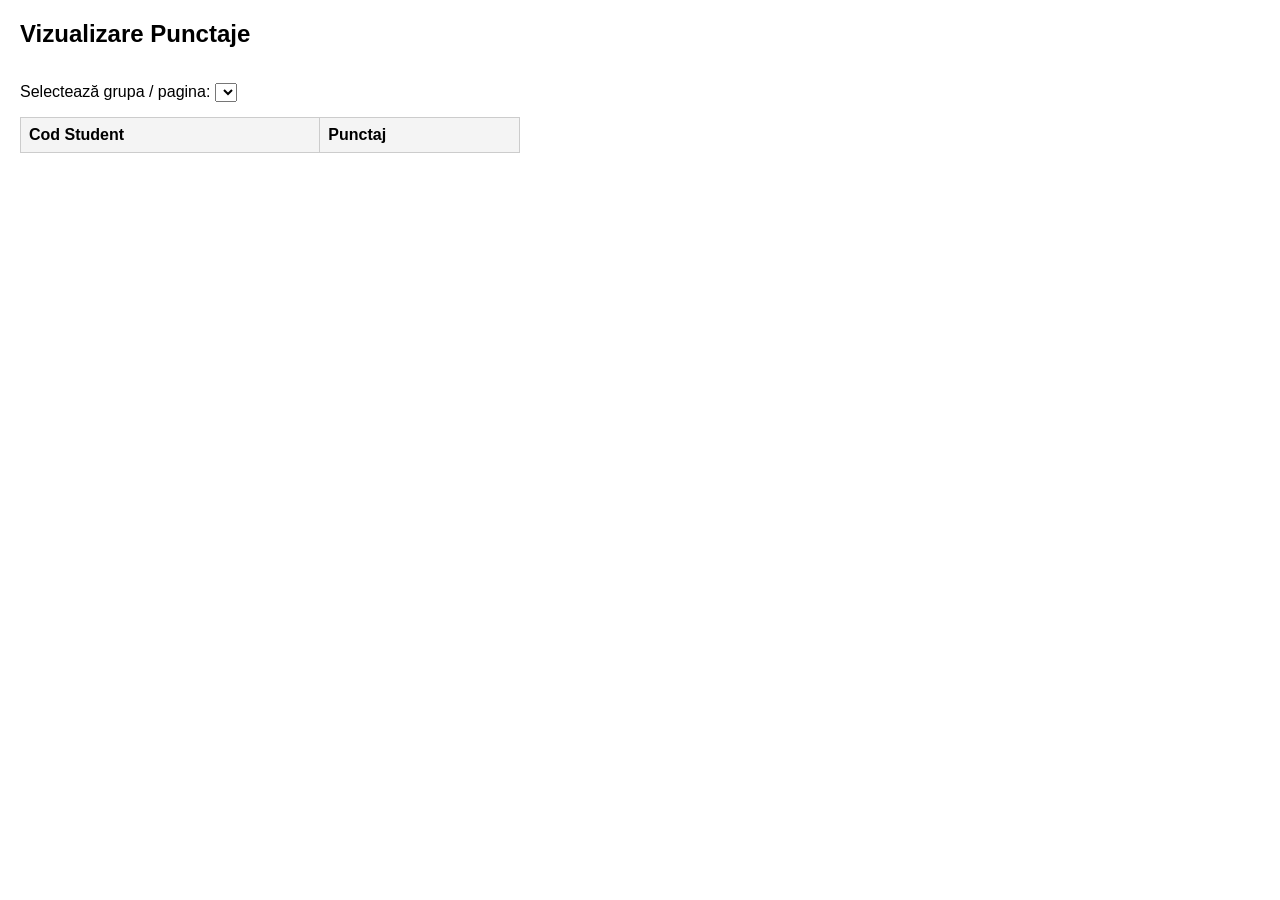
==== index.html @ 9069c998 "First commit" ====
<!DOCTYPE html>
<html lang="ro">
<head>
  <meta charset="UTF-8">
  <title>Rezultate Studenți</title>
  <style>
    body { font-family: Arial, sans-serif; margin: 20px; }
    select, table { margin-top: 15px; }
    table { border-collapse: collapse; width: 100%; max-width: 500px; }
    th, td { border: 1px solid #ccc; padding: 8px; text-align: left; }
    th { background-color: #f4f4f4; }
  </style>
</head>
<body>
  <h2>Vizualizare Punctaje</h2>
  <label for="sheetSelect">Selectează grupa / pagina:</label>
  <select id="sheetSelect" onchange="renderTable()"></select>

  <table id="dataTable">
    <thead>
      <tr>
        <th>Cod Student</th>
        <th>Punctaj</th>
      </tr>
    </thead>
    <tbody></tbody>
  </table>

  <script>
    const API_URL = "https://script.google.com/macros/s/AKfycbwh-Mx-1FFEjT5NSssTsKu57BATRdF5fz9DBsdwOT2-v-oxjYhPdi0Rm07wg5WRRQk6Dg/exec";
    let allData = {};

    async function loadData() {
      const response = await fetch(API_URL);
      allData = await response.json();
      
      const select = document.getElementById("sheetSelect");
      select.innerHTML = "";
      Object.keys(allData).forEach(sheetName => {
        const opt = document.createElement("option");
        opt.value = sheetName;
        opt.innerText = sheetName;
        select.appendChild(opt);
      });
      renderTable();
    }

    function renderTable() {
      const selectedSheet = document.getElementById("sheetSelect").value;
      const tbody = document.querySelector("#dataTable tbody");
      tbody.innerHTML = "";

      if (allData[selectedSheet]) {
        allData[selectedSheet].forEach(item => {
          const tr = document.createElement("tr");
          tr.innerHTML = `<td>${item.cod}</td><td>${item.punctaj}</td>`;
          tbody.appendChild(tr);
        });
      }
    }

    loadData();
  </script>
</body>
</html>
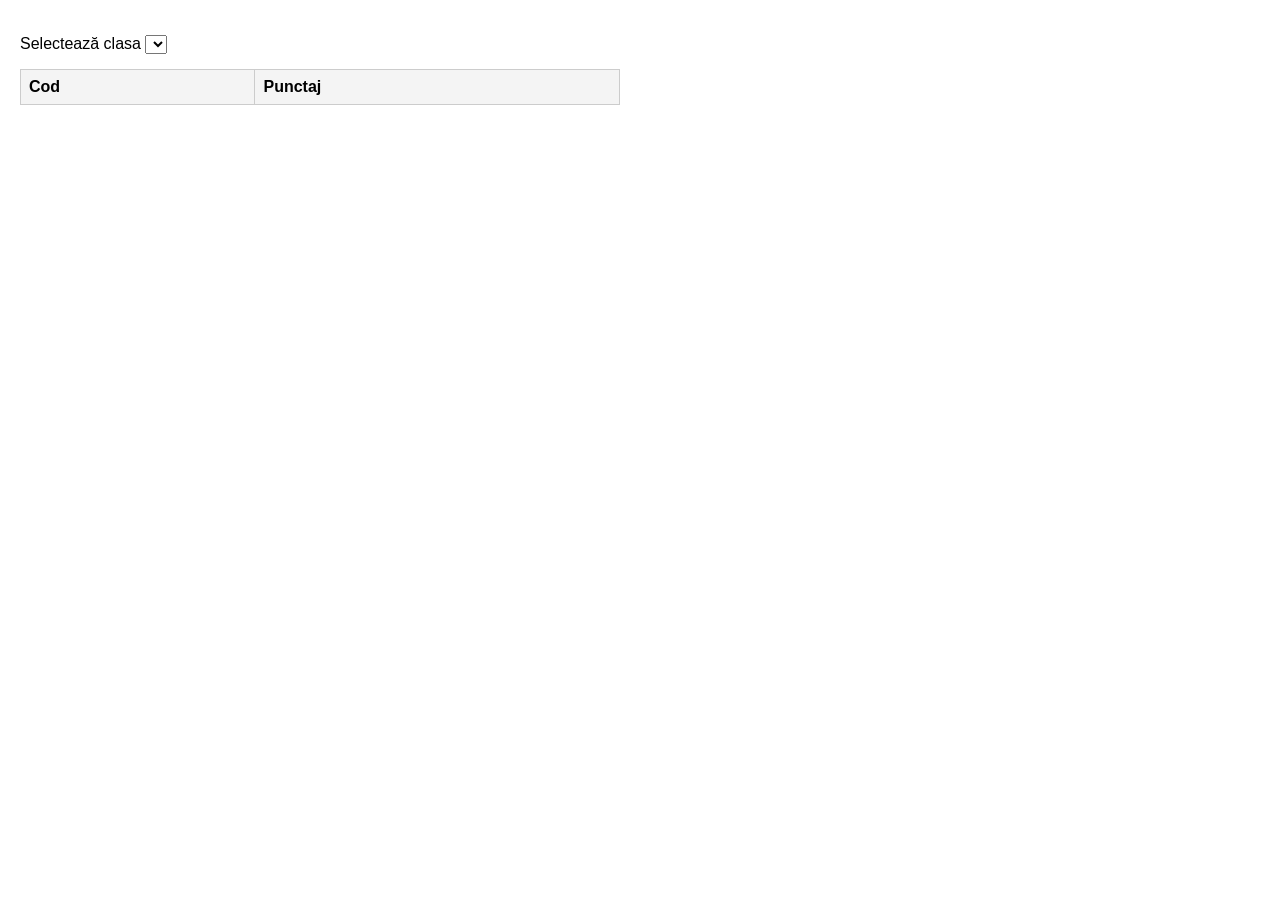
==== commit 13608938: "Refactor" ====
--- a/index.html
+++ b/index.html
@@ -1,65 +1,28 @@
 <!DOCTYPE html>
 <html lang="ro">
+
 <head>
   <meta charset="UTF-8">
-  <title>Rezultate Studenți</title>
-  <style>
-    body { font-family: Arial, sans-serif; margin: 20px; }
-    select, table { margin-top: 15px; }
-    table { border-collapse: collapse; width: 100%; max-width: 500px; }
-    th, td { border: 1px solid #ccc; padding: 8px; text-align: left; }
-    th { background-color: #f4f4f4; }
-  </style>
+  <title>Punctaj</title>
+  <link rel="stylesheet" href="styles.css">
 </head>
+
 <body>
-  <h2>Vizualizare Punctaje</h2>
-  <label for="sheetSelect">Selectează grupa / pagina:</label>
-  <select id="sheetSelect" onchange="renderTable()"></select>
+
+  <label for="class-selector">Selectează clasa</label>
+  <select id="class-selector" onchange="renderTable()"></select>
 
   <table id="dataTable">
     <thead>
       <tr>
-        <th>Cod Student</th>
+        <th>Cod</th>
         <th>Punctaj</th>
       </tr>
     </thead>
     <tbody></tbody>
   </table>
 
-  <script>
-    const API_URL = "https://script.google.com/macros/s/AKfycbwh-Mx-1FFEjT5NSssTsKu57BATRdF5fz9DBsdwOT2-v-oxjYhPdi0Rm07wg5WRRQk6Dg/exec";
-    let allData = {};
+  <script src="scripts.js"></script>
+</body>
 
-    async function loadData() {
-      const response = await fetch(API_URL);
-      allData = await response.json();
-      
-      const select = document.getElementById("sheetSelect");
-      select.innerHTML = "";
-      Object.keys(allData).forEach(sheetName => {
-        const opt = document.createElement("option");
-        opt.value = sheetName;
-        opt.innerText = sheetName;
-        select.appendChild(opt);
-      });
-      renderTable();
-    }
-
-    function renderTable() {
-      const selectedSheet = document.getElementById("sheetSelect").value;
-      const tbody = document.querySelector("#dataTable tbody");
-      tbody.innerHTML = "";
-
-      if (allData[selectedSheet]) {
-        allData[selectedSheet].forEach(item => {
-          const tr = document.createElement("tr");
-          tr.innerHTML = `<td>${item.cod}</td><td>${item.punctaj}</td>`;
-          tbody.appendChild(tr);
-        });
-      }
-    }
-
-    loadData();
-  </script>
-</body>
 </html>
--- a/styles.css
+++ b/styles.css
@@ -0,0 +1,67 @@
+body {
+    font-family: Arial, sans-serif;
+    margin: 20px;
+}
+
+select,
+table {
+    margin-top: 15px;
+}
+
+table {
+    border-collapse: collapse;
+    width: 100%;
+    max-width: 500px;
+}
+
+th,
+td {
+    border: 1px solid #ccc;
+    padding: 8px;
+    text-align: left;
+}
+
+th {
+    background-color: #f4f4f4;
+}
+
+body {
+    font-family: Arial, sans-serif;
+    margin: 20px;
+}
+
+table {
+    border-collapse: collapse;
+    width: 100%;
+    max-width: 600px;
+    margin-top: 15px;
+}
+
+th,
+td {
+    border: 1px solid #ccc;
+    padding: 8px;
+    text-align: left;
+}
+
+th {
+    background-color: #f4f4f4;
+}
+
+button {
+    padding: 5px 10px;
+    font-weight: bold;
+    cursor: pointer;
+}
+
+.btn-plus {
+    background-color: #4CAF50;
+    color: white;
+    border: none;
+}
+
+.btn-minus {
+    background-color: #f44336;
+    color: white;
+    border: none;
+}
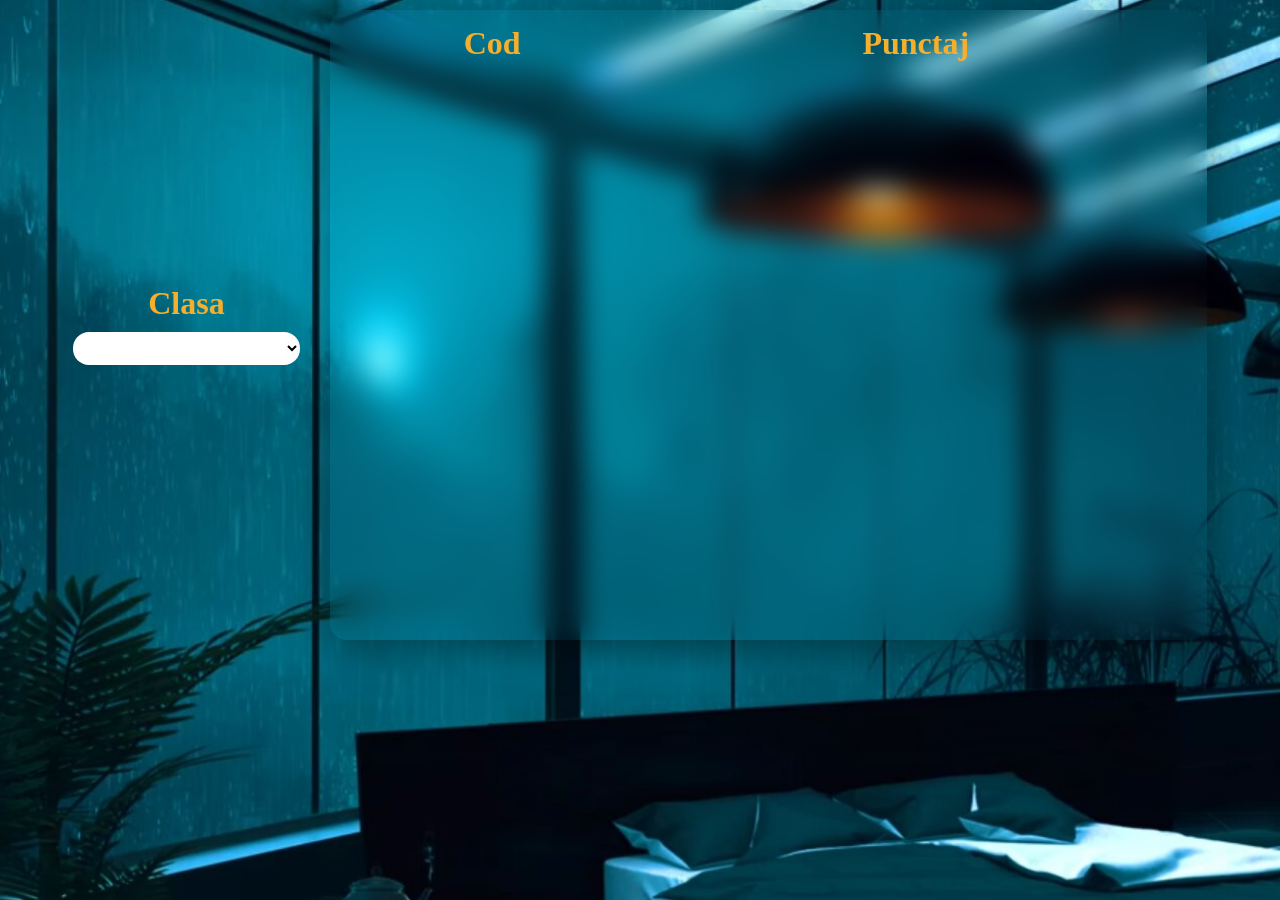
==== commit 638640d1: "Improve aesthetics." ====
--- a/index.html
+++ b/index.html
@@ -9,18 +9,25 @@
 
 <body>
 
-  <label for="class-selector">Selectează clasa</label>
-  <select id="class-selector" onchange="renderTable()"></select>
+  <div class="principal">
+    <div class="selector">
+      <label for="class-selector">Clasa</label>
+      <select id="class-selector" onchange="renderTable()"></select>
+    </div>
 
-  <table id="dataTable">
-    <thead>
-      <tr>
-        <th>Cod</th>
-        <th>Punctaj</th>
-      </tr>
-    </thead>
-    <tbody></tbody>
-  </table>
+    <div class="tabel">
+      <table id="dataTable">
+        <thead>
+          <tr>
+            <th>Cod</th>
+            <th>Punctaj</th>
+          </tr>
+        </thead>
+        <tbody></tbody>
+      </table>
+    </div>
+
+  </div>
 
   <script src="scripts.js"></script>
 </body>
--- a/styles.css
+++ b/styles.css
@@ -1,51 +1,89 @@
-body {
-    font-family: Arial, sans-serif;
-    margin: 20px;
+:root {
+    --background-color: #38669b; 
+    --header-color: #f6ae2d;
+    --font-color: white;
+    --class-color: #1c3450;
 }
 
-select,
-table {
-    margin-top: 15px;
+* {
+    box-sizing: border-box;
+    margin: 0;
+    padding: 0;
+}
+
+body {
+    background-color: var(--background-color);
+    color: var(--font-color);
+    background-image: url('background.jpg');
+    background-attachment: fixed;
+    background-position: center;
+    background-size: cover;
+    display: flex;
+    justify-content: center;
+    align-items: center;
+    padding: 10px;
+}
+
+.principal {
+    display: flex;
+    flex-direction: row;
+    align-items: flex-start;
+    justify-content: center;
+    gap: 30px;
+    width: 90%;
+    /* max-width: 900px; */
+}
+
+.selector {
+    font-size: 2em;
+    color: var(--header-color);
+    font-weight: bold;
+    display: flex;
+    flex-direction: column;
+    gap: 10px;
+    width: 20%;
+    flex-shrink: 0;
+    text-align: center;
+    margin-top: auto;
+    margin-bottom: auto;
+}
+
+.selector select {
+    padding: 8px 12px;
+    border-radius: 8px;
+    border: none;
+    background: white;
+    border-radius: 16px;
+    font-weight: bold;
+    text-align: center;
+}
+
+.tabel {
+    backdrop-filter: blur(14px);
+    box-shadow: 0 12px 40px rgba(0, 0, 0, 0.4);
+    border-radius: 16px;
+    flex-grow: 1;
+    padding: 15px;
+    min-height: calc(30 * 20px + 30px); 
+    overflow-y: auto;
 }
 
 table {
+    width: 100%;
+    text-align: center;
+    font-weight: bold;
     border-collapse: collapse;
-    width: 100%;
-    max-width: 500px;
-}
-
-th,
-td {
-    border: 1px solid #ccc;
-    padding: 8px;
-    text-align: left;
+    padding: 2px;
 }
 
 th {
-    background-color: #f4f4f4;
+    color: var(--header-color);
+    font-size: 2em;
+    height: 20px;
 }
 
-body {
-    font-family: Arial, sans-serif;
-    margin: 20px;
-}
-
-table {
-    border-collapse: collapse;
-    width: 100%;
-    max-width: 600px;
-    margin-top: 15px;
-}
-
-th,
 td {
-    border: 1px solid #ccc;
-    padding: 8px;
-    text-align: left;
-}
-
-th {
-    background-color: #f4f4f4;
+    height: 20px;
 }
 
 button {
@@ -64,4 +102,4 @@
     background-color: #f44336;
     color: white;
     border: none;
-}+}
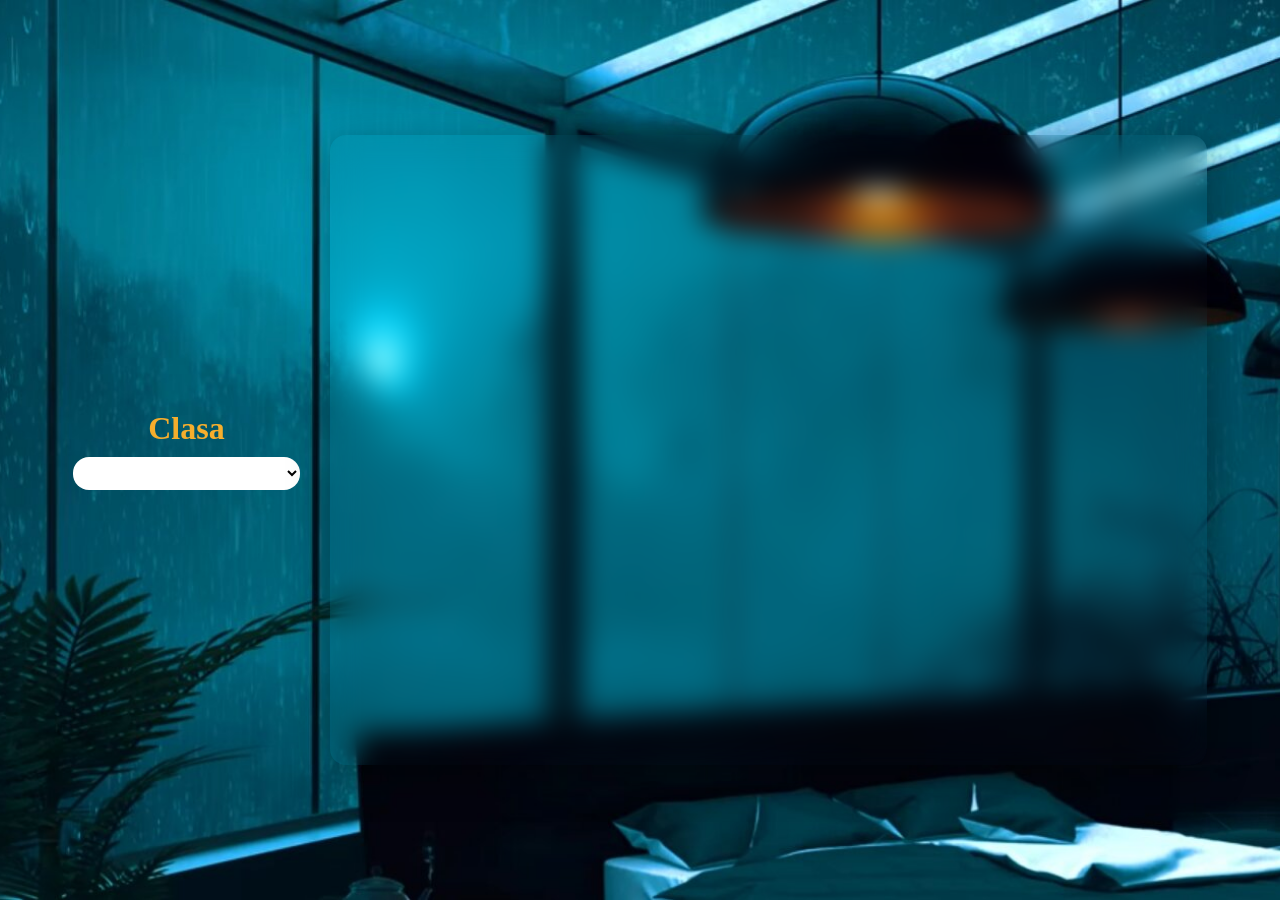
==== commit 5dce158f: "Refactor." ====
--- a/index.html
+++ b/index.html
@@ -15,21 +15,20 @@
       <select id="class-selector" onchange="renderTable()"></select>
     </div>
 
-    <div class="tabel">
-      <table id="dataTable">
-        <thead>
-          <tr>
-            <th>Cod</th>
-            <th>Punctaj</th>
-          </tr>
-        </thead>
-        <tbody></tbody>
+    <div class="table">
+      <table id="data">
+        <tbody>
+          
+        </tbody>
       </table>
     </div>
 
   </div>
 
   <script src="scripts.js"></script>
+  <script>
+    loadData();
+  </script>
 </body>
 
 </html>
--- a/styles.css
+++ b/styles.css
@@ -22,6 +22,7 @@
     justify-content: center;
     align-items: center;
     padding: 10px;
+    min-height: 100vh;
 }
 
 .principal {
@@ -58,7 +59,7 @@
     text-align: center;
 }
 
-.tabel {
+.table {
     backdrop-filter: blur(14px);
     box-shadow: 0 12px 40px rgba(0, 0, 0, 0.4);
     border-radius: 16px;
@@ -103,3 +104,38 @@
     color: white;
     border: none;
 }
+
+.login {
+    backdrop-filter: blur(14px);
+    box-shadow: 0 12px 40px rgba(0, 0, 0, 0.4);
+    border-radius: 16px;
+    padding: 30px;
+    display: flex;
+    flex-direction: column;
+    gap: 15px;
+    margin: auto;
+    text-align: center;
+    color: var(--header-color);
+}
+
+input {
+    padding: 10px;
+    border-radius: 8px; 
+    border: none;
+}
+
+h2 {
+    font-size: 2em;
+}
+
+input {
+    text-align: center;
+}
+
+button {
+    border-radius: 16px;
+    background-color: white;
+    border: none;
+}
+
+.hidden { display: none !important; }
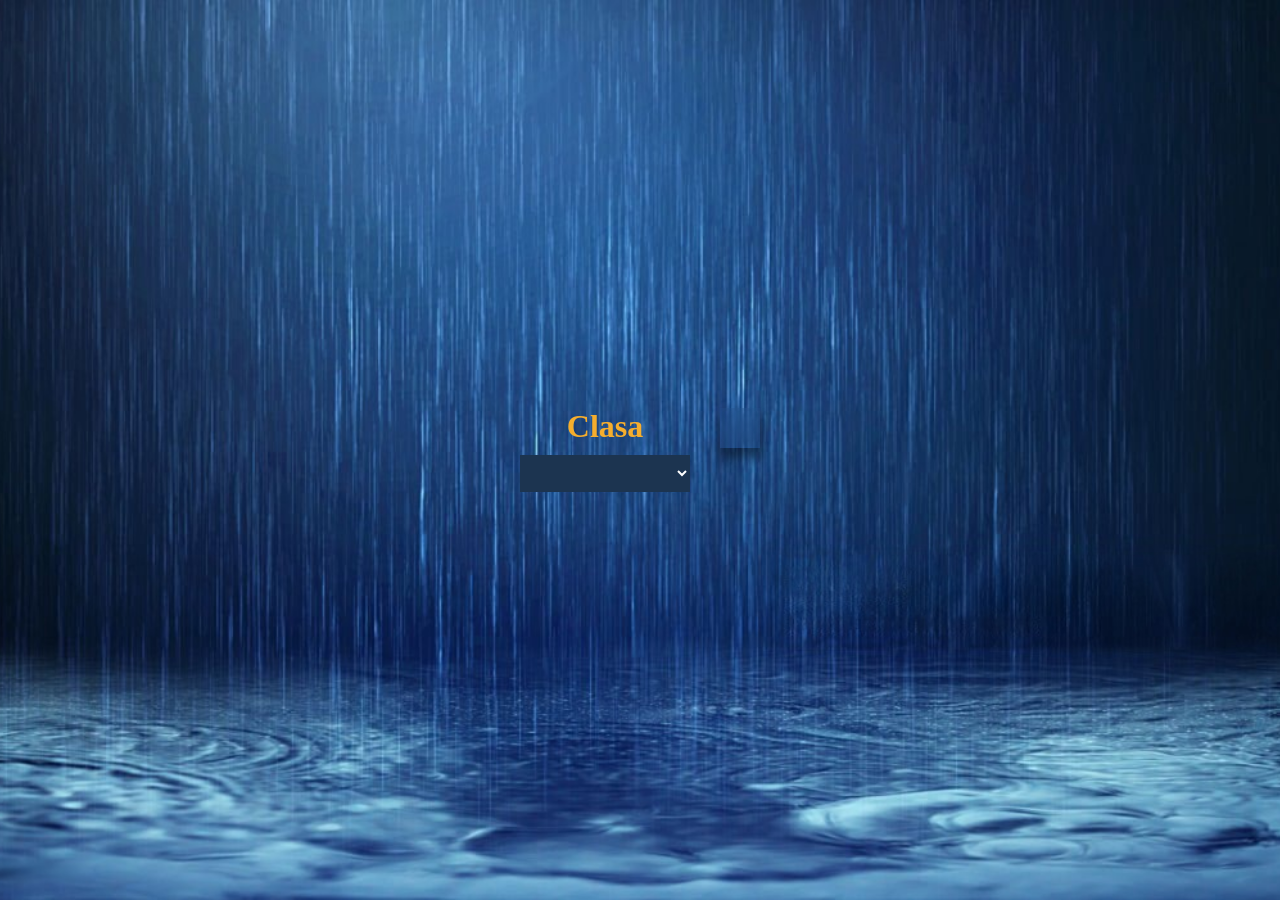
==== commit 59f4fe01: "Refurbish." ====
--- a/index.html
+++ b/index.html
@@ -3,19 +3,20 @@
 
 <head>
   <meta charset="UTF-8">
+  <meta name="viewport" content="width=device-width, initial-scale=1.0">
   <title>Punctaj</title>
   <link rel="stylesheet" href="styles.css">
 </head>
 
 <body>
 
-  <div class="principal">
-    <div class="selector">
-      <label for="class-selector">Clasa</label>
-      <select id="class-selector" onchange="renderTable()"></select>
+  <div class="panou">
+    <div class="panou-selector">
+      <label for="class-panou-selector">Clasa</label>
+      <select id="class-panou-selector" onchange="renderTable()"></select>
     </div>
 
-    <div class="table">
+    <div class="panou-tablou">
       <table id="data">
         <tbody>
           
--- a/styles.css
+++ b/styles.css
@@ -1,8 +1,9 @@
 :root {
     --background-color: #38669b; 
     --header-color: #f6ae2d;
-    --font-color: white;
+    --font-color: white;    
     --class-color: #1c3450;
+    --plus-color: #117461;
 }
 
 * {
@@ -14,7 +15,7 @@
 body {
     background-color: var(--background-color);
     color: var(--font-color);
-    background-image: url('background.jpg');
+    background-image: url('background.jpeg');
     background-attachment: fixed;
     background-position: center;
     background-size: cover;
@@ -25,47 +26,42 @@
     min-height: 100vh;
 }
 
-.principal {
+.panou {
     display: flex;
     flex-direction: row;
     align-items: flex-start;
     justify-content: center;
     gap: 30px;
     width: 90%;
-    /* max-width: 900px; */
 }
 
-.selector {
+.panou-selector {
     font-size: 2em;
     color: var(--header-color);
     font-weight: bold;
     display: flex;
     flex-direction: column;
     gap: 10px;
-    width: 20%;
+    width: 15%;
     flex-shrink: 0;
     text-align: center;
     margin-top: auto;
     margin-bottom: auto;
 }
 
-.selector select {
-    padding: 8px 12px;
-    border-radius: 8px;
+.panou-selector select {
+    padding: 10px 10px;
     border: none;
-    background: white;
-    border-radius: 16px;
+    background: var(--class-color);
+    color: var(--font-color);
     font-weight: bold;
     text-align: center;
 }
 
-.table {
+.panou-tablou {
     backdrop-filter: blur(14px);
-    box-shadow: 0 12px 40px rgba(0, 0, 0, 0.4);
-    border-radius: 16px;
-    flex-grow: 1;
-    padding: 15px;
-    min-height: calc(30 * 20px + 30px); 
+    box-shadow: 0 10px 10px rgba(0, 0, 0, 0.4);
+    padding: 10px;
     overflow-y: auto;
 }
 
@@ -74,17 +70,20 @@
     text-align: center;
     font-weight: bold;
     border-collapse: collapse;
-    padding: 2px;
+    padding: 10px;
+    border-collapse: separate; 
+    border-spacing: 0 2px;
 }
 
 th {
     color: var(--header-color);
-    font-size: 2em;
-    height: 20px;
+    font-size: 1.5em; 
+    padding: 2px 10px;
 }
 
 td {
-    height: 20px;
+    font-size: 1.1em;
+    padding: 2px 2px;
 }
 
 button {
@@ -93,49 +92,105 @@
     cursor: pointer;
 }
 
-.btn-plus {
-    background-color: #4CAF50;
-    color: white;
-    border: none;
-}
-
-.btn-minus {
-    background-color: #f44336;
-    color: white;
-    border: none;
-}
-
 .login {
+    color: var(--header-color);
     backdrop-filter: blur(14px);
-    box-shadow: 0 12px 40px rgba(0, 0, 0, 0.4);
-    border-radius: 16px;
-    padding: 30px;
+    box-shadow: 0 10px 10px rgba(0, 0, 0, 0.4);
+    padding: 10px;
     display: flex;
     flex-direction: column;
-    gap: 15px;
+    gap: 10px;
     margin: auto;
     text-align: center;
-    color: var(--header-color);
 }
 
 input {
     padding: 10px;
-    border-radius: 8px; 
     border: none;
+    background: var(--class-color);
+    color: var(--font-color);
+    text-align: center;
 }
 
 h2 {
     font-size: 2em;
 }
 
-input {
-    text-align: center;
-}
-
 button {
-    border-radius: 16px;
-    background-color: white;
+    background-color: var(--plus-color);
+    color: var(--font-color);
+    width: 100%;
     border: none;
 }
 
-.hidden { display: none !important; }+.hidden { display: none !important; }
+
+.buttons-container {
+    display: flex;
+    gap: 10px;
+    justify-content: center;
+    width: 100%;
+}
+
+#data tbody tr {
+    cursor: pointer;
+}
+
+#data tbody tr:hover {
+    background-color: var(--background-color);
+}
+
+.selected-row {
+    background-color: var(--header-color) !important;
+    color: var(--class-color) !important;
+    font-weight: bold;
+}
+
+.panou-selector, .table {
+    position: relative;
+    z-index: 10;
+}
+
+@media screen and (max-width: 768px) {
+    body {
+        padding: 10px 10px;
+        align-items: flex-start; 
+    }
+
+    .panou {
+        flex-direction: column;
+        align-items: stretch;
+        width: 100%;
+        gap: 10px;
+    }
+
+    .panou-selector {
+        width: 100%;
+        font-size: 2em;
+        margin: 0;
+    }
+
+    .panou-selector select {
+        width: 100%;
+        font-size: 1rem;
+    }
+
+    .table {
+        width: 100%;
+        max-height: 65vh; 
+        min-height: auto;
+        overflow-y: auto; 
+        overflow-x: auto; 
+        padding: 10px;
+    }
+
+    th {
+        font-size: 1.5em;
+        padding-bottom: 4px;
+    }
+
+    td {
+        font-size: 1.2em;
+        padding: 2px 2px;
+    }
+}
